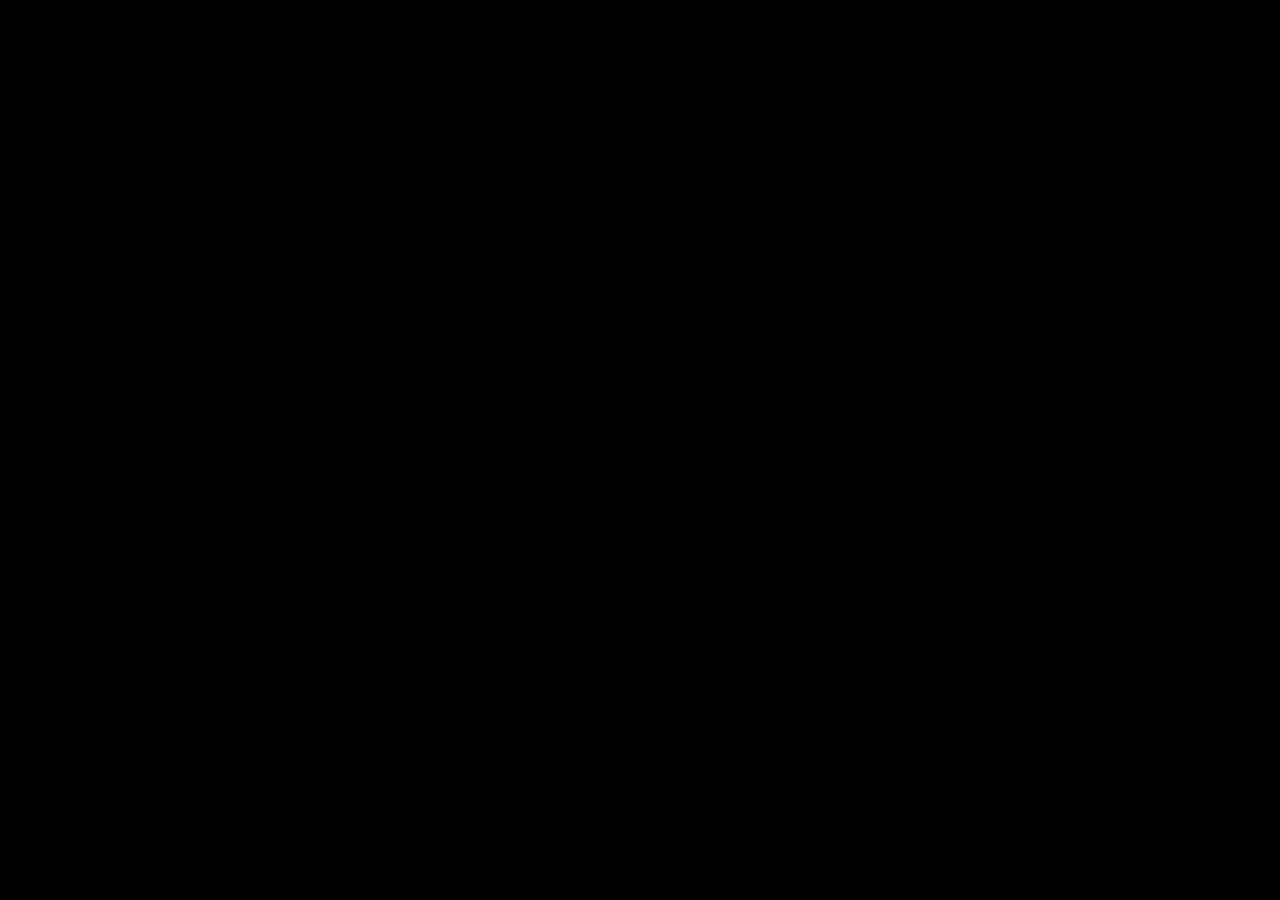
==== circulatory.html @ 9d4e7008 "created ciculatory system and written the basic structure" ====
<!DOCTYPE html>
<html>
    <head>
        <title>Circulatory system</title>
        <link rel="icon" type="image/x-icon" href="https://encrypted-tbn0.gstatic.com/images?q=tbn:ANd9GcQ3HQ7MmNc5Ro2Vb7QcLsH_lpPPfIzeFcVG-fi-jVjgR_Bea-xO1uODUtZP&s=10">
        <link rel="stylesheet" href="style.css">
    </head>
    <body>
        
    </body>
</html>
---- style.css ----
body {
    font-family: "Trebuchet MS";
    background-color: black;
    color:#660000;
}
.head {
    background: linear-gradient(to right, #880808, #4E0E04);
    padding:10px;
    margin: 18px;
    border-radius: 8px;
}
.head h1{
    color: whitesmoke;
    text-align: center;
}
.head p{
    color:bisque;
    text-align: center;
}
.humans {
    color:blanchedalmond;
    padding:8px;
    margin:18px;
    border-radius: 8px;
}
.humans h3{
    color:crimson;
}
.system{
    background-color: #880808;
    padding: 4px;
    border-radius: 4px;;
}
.system h3{
    color:antiquewhite;
}
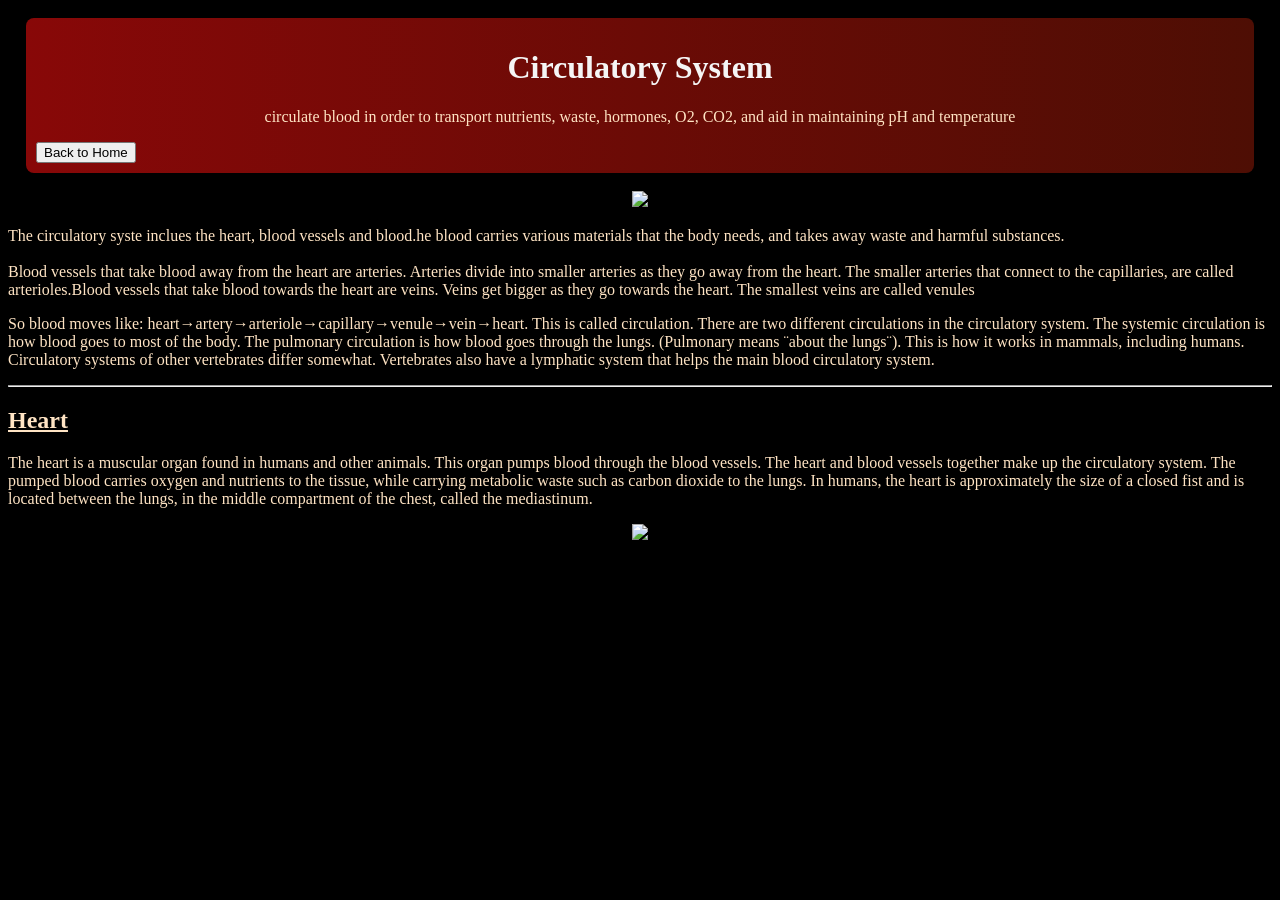
==== commit a9b8f832: "completed the circulatory system page" ====
--- a/circulatory.html
+++ b/circulatory.html
@@ -6,6 +6,25 @@
         <link rel="stylesheet" href="style.css">
     </head>
     <body>
-        
+        <div class="head">
+            <h1>Circulatory System</h1>
+            <p>circulate blood in order to transport nutrients, waste, hormones, O2, CO2, and aid in maintaining pH and temperature</p>
+            <a href="index.html"><button>Back to Home</button></a>
+        </div>
+        <div class="image" align="center">
+            <img src="https://thumb.wikimedia.org/wikipedia/commons/thumb/2/29/Circulatory_System_en.svg/960px-Circulatory_System_en.svg.png?utm_source=en.wikipedia.org&utm_campaign=imageinfo&utm_content=thumbnail" height="260px">
+        </div>
+        <div class="content">
+            <p>The circulatory syste inclues the heart, blood vessels and blood.he blood carries various materials that the body needs, and takes away waste and harmful substances.<br><br>Blood vessels that take blood away from the heart are arteries. Arteries divide into smaller arteries as they go away from the heart. The smaller arteries that connect to the capillaries, are called arterioles.Blood vessels that take blood towards the heart are veins. Veins get bigger as they go towards the heart. The smallest veins are called venules</p>
+            <p>So blood moves like: heart→artery→arteriole→capillary→venule→vein→heart. This is called circulation. There are two different circulations in the circulatory system. The systemic circulation is how blood goes to most of the body. The pulmonary circulation is how blood goes through the lungs. (Pulmonary means ¨about the lungs¨). This is how it works in mammals, including humans. Circulatory systems of other vertebrates differ somewhat. Vertebrates also have a lymphatic system that helps the main blood circulatory system.</p>
+        </div>
+        <hr>
+        <div class="content">
+            <h2><u>Heart</u></h2>
+            <p>The heart is a muscular organ found in humans and other animals. This organ pumps blood through the blood vessels. The heart and blood vessels together make up the circulatory system. The pumped blood carries oxygen and nutrients to the tissue, while carrying metabolic waste such as carbon dioxide to the lungs. In humans, the heart is approximately the size of a closed fist and is located between the lungs, in the middle compartment of the chest, called the mediastinum.</p>
+        </div>
+        <div class="image" align="center">
+            <img src="https://www.cardio.com/wp-content/uploads/2024/11/Human-Heart-Anatomy-525x600.jpg" height="200px">
+        </div>
     </body>
 </html>
--- a/style.css
+++ b/style.css
@@ -33,4 +33,7 @@
 }
 .system h3{
     color:antiquewhite;
+}
+.content {
+    color:bisque;
 }
